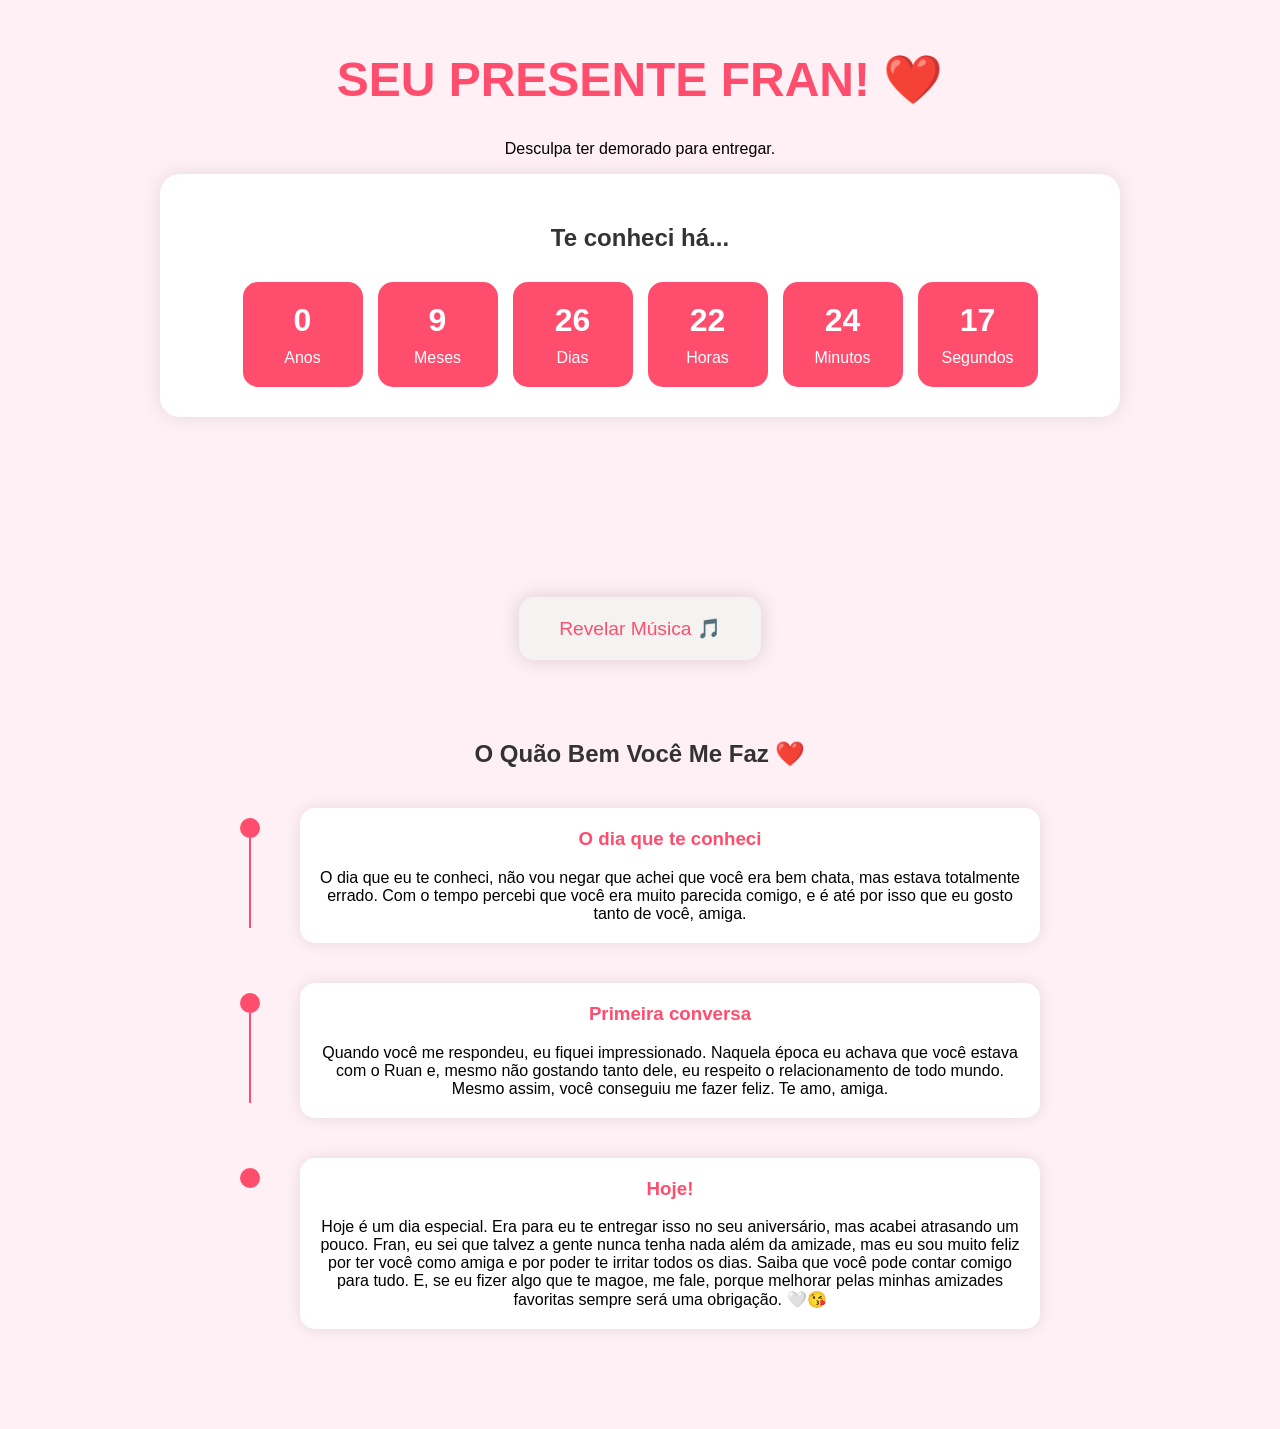
==== index.html @ 43013063 "Rename idex.html to index.html" ====
<!DOCTYPE html>
<html lang="pt-BR">

<head>
    <meta charset="UTF-8">
    <meta name="viewport" content="width=device-width, initial-scale=1.0">
    <title>Presente ❤️</title>
    <link rel="stylesheet" href="style.css">
</head>

<body>

    <header>
        <h1>SEU PRESENTE FRAN! ❤️</h1>
        <p>Desculpa ter demorado para entregar.</p>
    </header>

    <section id="contador">

        <div class="contador-box">

            <h2>Te conheci há...</h2>

            <div class="contador-caixas">

                <div class="caixa">
                    <span id="anos">0</span>
                    <p>Anos</p>
                </div>

                <div class="caixa">
                    <span id="meses">0</span>
                    <p>Meses</p>
                </div>

                <div class="caixa">
                    <span id="dias">0</span>
                    <p>Dias</p>
                </div>

                <div class="caixa">
                    <span id="horas">0</span>
                    <p>Horas</p>
                </div>

                <div class="caixa">
                    <span id="minutos">0</span>
                    <p>Minutos</p>
                </div>

                <div class="caixa">
                    <span id="segundos">0</span>
                    <p>Segundos</p>
                </div>

            </div>

        </div>

    </section>

    <div class="musica-container">

        <button id="revelarBtn" class="revelar">
            Revelar Música 🎵
        </button>

    </div>

    <div id="spotify" style="display: none;">

        <iframe
            style="border-radius:12px"
            src="https://open.spotify.com/embed/track/5yEais1zgeW1MjLrx7tsie"
            width="50%"
            height="152"
            frameborder="0"
            allowfullscreen=""
            allow="autoplay; clipboard-write; encrypted-media; fullscreen; picture-in-picture"
            loading="lazy">
        </iframe>

    </div>

    <section class="linha-do-tempo">

        <h2>O Quão Bem Você Me Faz ❤️</h2>

        <div class="evento">

            <div class="bolinha"></div>

            <div class="texto">

                <h3>O dia que te conheci</h3>

                <p>
                    O dia que eu te conheci, não vou negar que achei que você era bem chata,
                    mas estava totalmente errado. Com o tempo percebi que você era muito
                    parecida comigo, e é até por isso que eu gosto tanto de você, amiga.
                </p>

            </div>

        </div>

        <div class="evento">

            <div class="bolinha"></div>

            <div class="texto">

                <h3>Primeira conversa</h3>

                <p>
                    Quando você me respondeu, eu fiquei impressionado. Naquela época eu
                    achava que você estava com o Ruan e, mesmo não gostando tanto dele,
                    eu respeito o relacionamento de todo mundo. Mesmo assim, você conseguiu
                    me fazer feliz. Te amo, amiga.
                </p>

            </div>

        </div>

        <div class="evento">

            <div class="bolinha"></div>

            <div class="texto">

                <h3>Hoje!</h3>

                <p>
                    Hoje é um dia especial. Era para eu te entregar isso no seu aniversário,
                    mas acabei atrasando um pouco. Fran, eu sei que talvez a gente nunca tenha
                    nada além da amizade, mas eu sou muito feliz por ter você como amiga e por
                    poder te irritar todos os dias. Saiba que você pode contar comigo para tudo.
                    E, se eu fizer algo que te magoe, me fale, porque melhorar pelas minhas
                    amizades favoritas sempre será uma obrigação. 🤍😘
                </p>

            </div>

        </div>

    </section>

    <script src="script.js"></script>

</body>

</html>
---- style.css ----
body {
    text-align: center;
    font-family: Arial, sans-serif;
    background-color: #fff0f5;
    margin: 0;
    padding: 20px;
}

h1 {
    color: #ff4d6d;
    font-size: 3rem;
}

h2 {
    color: #333;
}

.contador-box {
    background: white;
    max-width: 900px;
    margin: auto;
    padding: 30px;
    border-radius: 20px;
    box-shadow: 0 0 20px rgba(0, 0, 0, 0.1);
}

.contador-caixas {
    display: flex;
    justify-content: center;
    gap: 15px;
    flex-wrap: wrap;
    margin-top: 30px;
}

.caixa {
    background: #ff4d6d;
    color: white;
    width: 100px;
    padding: 20px 10px;
    border-radius: 15px;
}

.caixa span {
    display: block;
    font-size: 2rem;
    font-weight: bold;
}

.caixa p {
    margin: 10px 0 0;
}

.revelar {
    background: #f5f2f2;
    color: #ff4d6d;
     border: none;
    padding: 20px 40px;
    font-size: 1.2rem;
    border-radius: 15px;
    cursor: pointer;
    box-shadow: 0 0 20px rgba(0, 0, 0, 0.15);
   transition: 0.3s;
}
.revelar:hover {
  transform: scale(1.05);
}
.musica-container {
    margin-top: 20vh;
}
.linha-do-tempo {
    max-width: 800px;
    margin: 80px auto;
}
.linha-do-tempo h2 {
    text-align: center;
    margin-bottom: 40px;
}

.evento {
    display: flex;
    align-items: flex-start;
    gap: 20px;
    margin-bottom: 40px;
}

.bolinha {
    width: 20px;
    height: 20px;
    background-color: #ff4d6d;
    border-radius: 50%;
    margin-right: 20px;
    margin-top: 10px;
    position: relative;
}

.bolinha::after {
    content: '';
    position: absolute;
    top: 20px;
    left: 9px;
    width: 2px;
    height: 90px;
    background-color: #ff4d6d;
}
.evento:last-child .bolinha::after {
    display: none;
}
.texto {
    flex: 1;
    background: white;
    padding: 20px;
    border-radius: 15px;
    box-shadow: 0 0 15px rgba(0, 0, 0, 0.1);
    flex: 1;
}
.texto h3 {
    margin-top: 0;
    color: #ff4d6d;
}

.texto p {
    margin: 0;
}
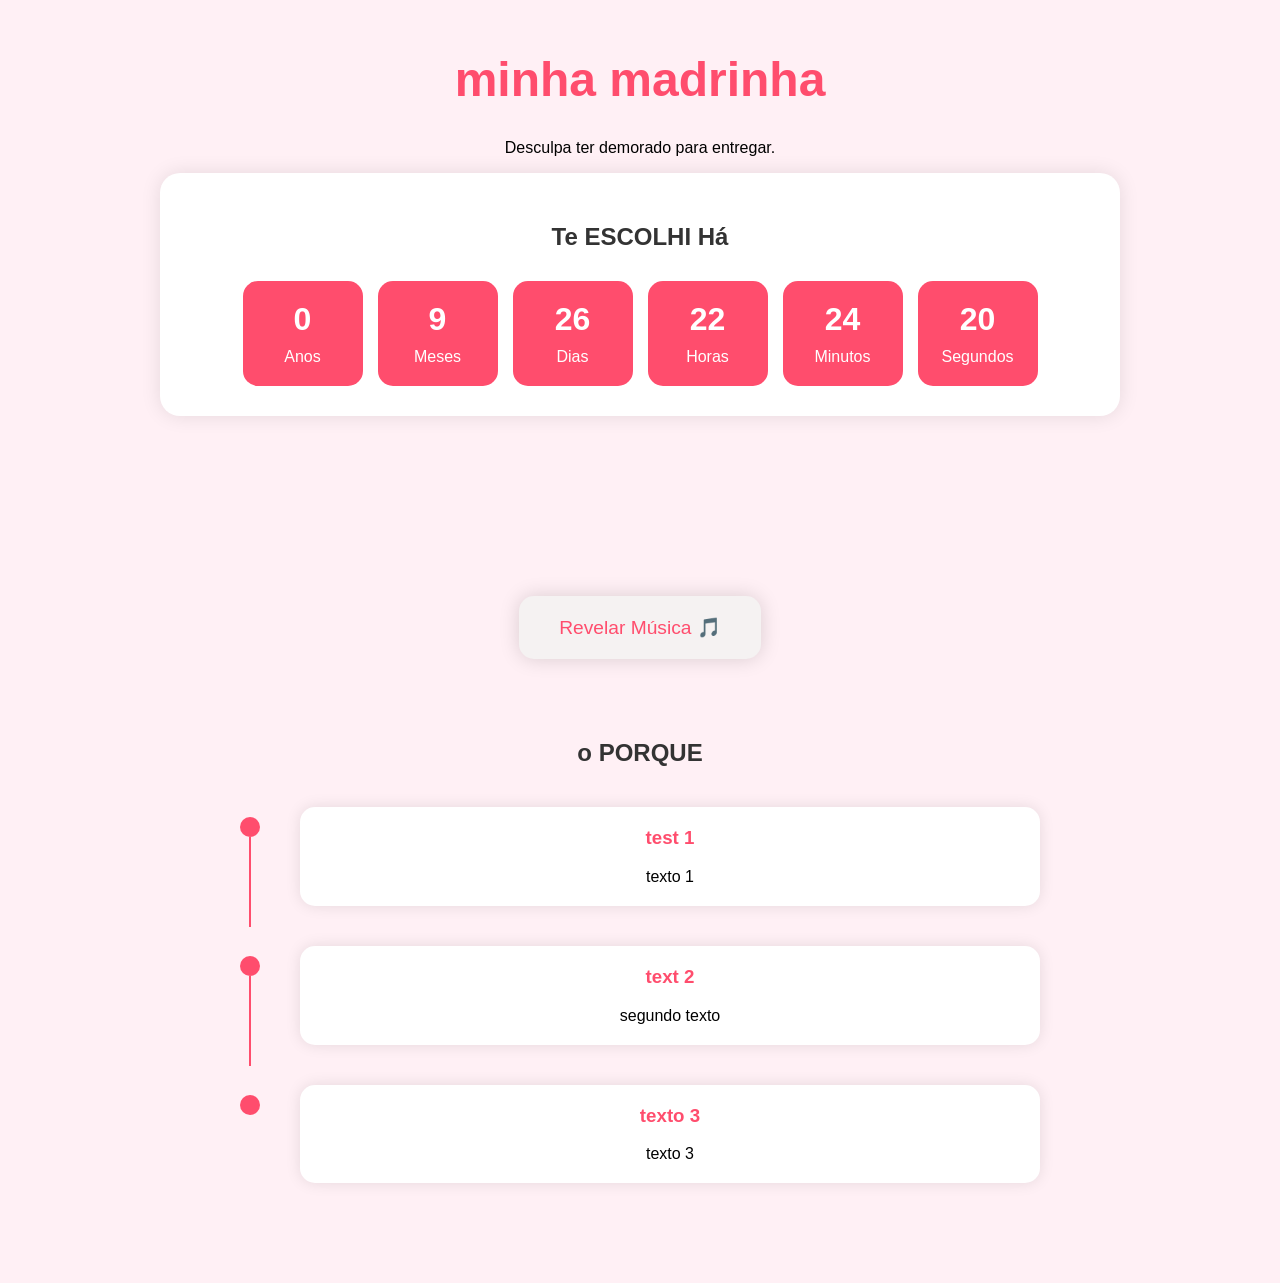
==== commit 0719ac08: "Update index.html" ====
--- a/index.html
+++ b/index.html
@@ -11,7 +11,7 @@
 <body>
 
     <header>
-        <h1>SEU PRESENTE FRAN! ❤️</h1>
+        <h1>minha madrinha</h1>
         <p>Desculpa ter demorado para entregar.</p>
     </header>
 
@@ -19,7 +19,7 @@
 
         <div class="contador-box">
 
-            <h2>Te conheci há...</h2>
+            <h2>Te ESCOLHI Há</h2>
 
             <div class="contador-caixas">
 
@@ -84,7 +84,7 @@
 
     <section class="linha-do-tempo">
 
-        <h2>O Quão Bem Você Me Faz ❤️</h2>
+        <h2> o PORQUE</h2>
 
         <div class="evento">
 
@@ -92,12 +92,10 @@
 
             <div class="texto">
 
-                <h3>O dia que te conheci</h3>
+                <h3>test 1</h3>
 
                 <p>
-                    O dia que eu te conheci, não vou negar que achei que você era bem chata,
-                    mas estava totalmente errado. Com o tempo percebi que você era muito
-                    parecida comigo, e é até por isso que eu gosto tanto de você, amiga.
+                    texto 1
                 </p>
 
             </div>
@@ -110,13 +108,10 @@
 
             <div class="texto">
 
-                <h3>Primeira conversa</h3>
+                <h3> text 2</h3></h3>
 
                 <p>
-                    Quando você me respondeu, eu fiquei impressionado. Naquela época eu
-                    achava que você estava com o Ruan e, mesmo não gostando tanto dele,
-                    eu respeito o relacionamento de todo mundo. Mesmo assim, você conseguiu
-                    me fazer feliz. Te amo, amiga.
+                 segundo texto
                 </p>
 
             </div>
@@ -129,15 +124,9 @@
 
             <div class="texto">
 
-                <h3>Hoje!</h3>
+                <h3>texto 3</h3>
 
-                <p>
-                    Hoje é um dia especial. Era para eu te entregar isso no seu aniversário,
-                    mas acabei atrasando um pouco. Fran, eu sei que talvez a gente nunca tenha
-                    nada além da amizade, mas eu sou muito feliz por ter você como amiga e por
-                    poder te irritar todos os dias. Saiba que você pode contar comigo para tudo.
-                    E, se eu fizer algo que te magoe, me fale, porque melhorar pelas minhas
-                    amizades favoritas sempre será uma obrigação. 🤍😘
+                <p>texto 3
                 </p>
 
             </div>
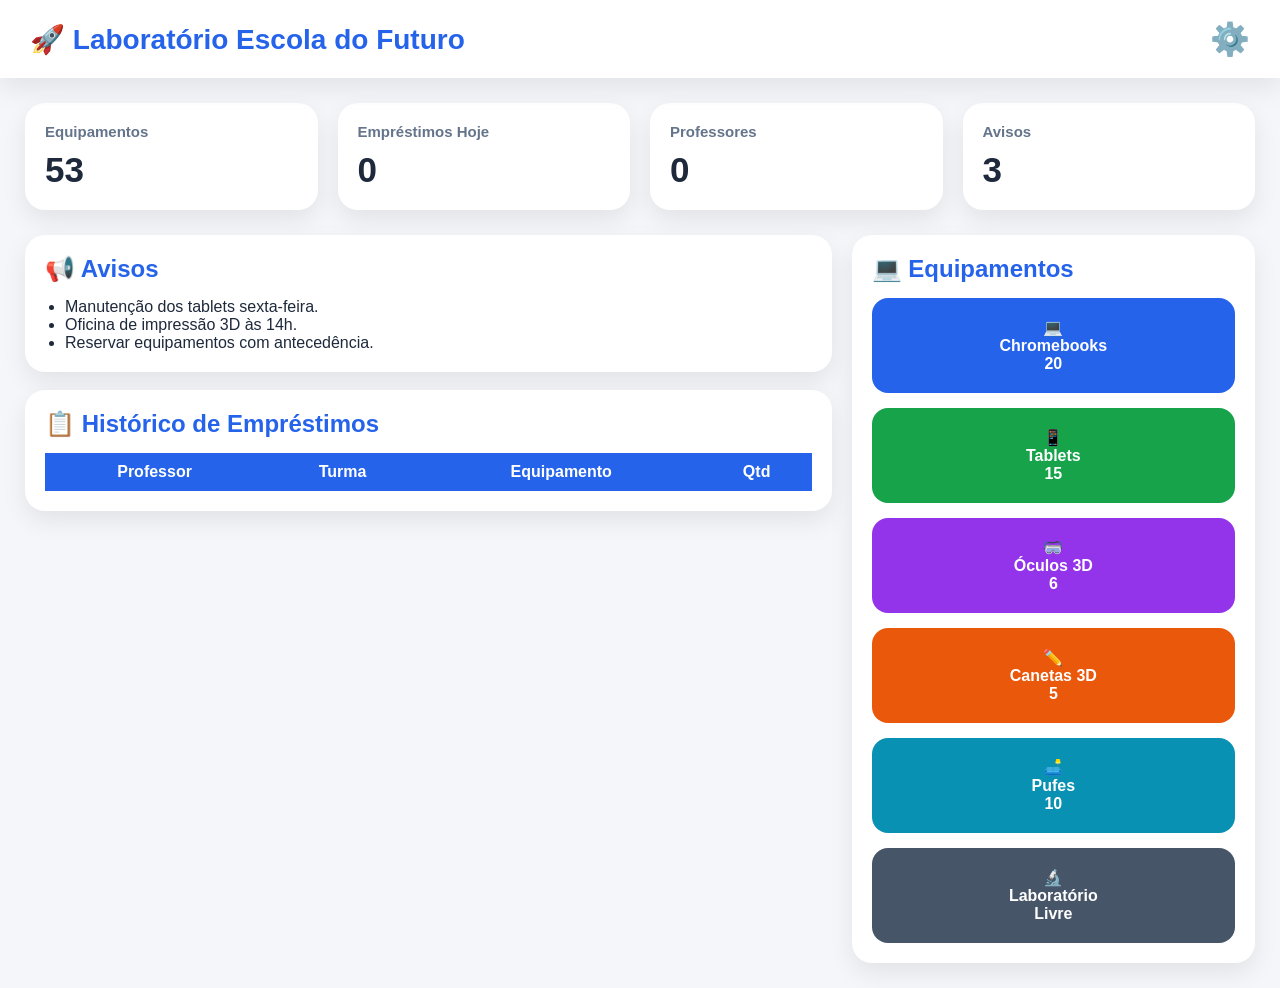
==== commit 6f1fb190: "Update index.html" ====
--- a/index.html
+++ b/index.html
@@ -1,142 +1,524 @@
 <!DOCTYPE html>
 <html lang="pt-BR">
-
 <head>
-    <meta charset="UTF-8">
-    <meta name="viewport" content="width=device-width, initial-scale=1.0">
-    <title>Presente ❤️</title>
-    <link rel="stylesheet" href="style.css">
+<meta charset="UTF-8">
+<meta name="viewport" content="width=device-width, initial-scale=1.0">
+<title>Laboratório Escola do Futuro</title>
+
+<style>
+:root{
+--bg:#f4f6f9;
+--card:#ffffff;
+--text:#1e293b;
+--primary:#2563eb;
+--border:#e2e8f0;
+--shadow:0 10px 25px rgba(0,0,0,.08);
+}
+
+*{
+margin:0;
+padding:0;
+box-sizing:border-box;
+font-family:Segoe UI,sans-serif;
+}
+
+body{
+background:var(--bg);
+color:var(--text);
+}
+
+header{
+background:white;
+padding:20px 30px;
+box-shadow:var(--shadow);
+display:flex;
+justify-content:space-between;
+align-items:center;
+position:sticky;
+top:0;
+z-index:100;
+}
+
+.logo{
+font-size:28px;
+font-weight:bold;
+color:var(--primary);
+}
+
+.gear{
+font-size:32px;
+cursor:pointer;
+transition:.3s;
+}
+
+.gear:hover{
+transform:rotate(90deg);
+}
+
+.container{
+padding:25px;
+}
+
+.stats{
+display:grid;
+grid-template-columns:repeat(auto-fit,minmax(220px,1fr));
+gap:20px;
+margin-bottom:25px;
+}
+
+.stat{
+background:white;
+padding:20px;
+border-radius:20px;
+box-shadow:var(--shadow);
+}
+
+.stat h3{
+font-size:15px;
+color:#64748b;
+}
+
+.stat h1{
+margin-top:10px;
+font-size:35px;
+}
+
+.grid{
+display:grid;
+grid-template-columns:2fr 1fr;
+gap:20px;
+}
+
+.card{
+background:white;
+padding:20px;
+border-radius:20px;
+box-shadow:var(--shadow);
+}
+
+.card h2{
+margin-bottom:15px;
+color:var(--primary);
+}
+
+.equipamentos{
+display:grid;
+grid-template-columns:repeat(auto-fit,minmax(180px,1fr));
+gap:15px;
+}
+
+.eq{
+padding:20px;
+border-radius:16px;
+color:white;
+font-weight:bold;
+text-align:center;
+}
+
+.chrome{background:#2563eb;}
+.tablet{background:#16a34a;}
+.oculos{background:#9333ea;}
+.caneta{background:#ea580c;}
+.pufes{background:#0891b2;}
+.lab{background:#475569;}
+
+input,select{
+width:100%;
+padding:10px;
+margin-top:8px;
+margin-bottom:10px;
+border:1px solid #dbe2ea;
+border-radius:10px;
+}
+
+button{
+background:#2563eb;
+color:white;
+border:none;
+padding:10px 15px;
+border-radius:10px;
+cursor:pointer;
+}
+
+button:hover{
+background:#1d4ed8;
+}
+
+table{
+width:100%;
+border-collapse:collapse;
+margin-top:10px;
+}
+
+th{
+background:#2563eb;
+color:white;
+padding:10px;
+}
+
+td{
+padding:10px;
+border-bottom:1px solid #e5e7eb;
+}
+
+.modal{
+display:none;
+position:fixed;
+top:0;
+left:0;
+width:100%;
+height:100%;
+background:rgba(0,0,0,.5);
+justify-content:center;
+align-items:center;
+z-index:999;
+}
+
+.modal-content{
+background:white;
+padding:30px;
+width:500px;
+max-width:95%;
+border-radius:20px;
+}
+
+.close{
+float:right;
+font-size:24px;
+cursor:pointer;
+}
+
+.badge{
+padding:5px 10px;
+border-radius:20px;
+background:#16a34a;
+color:white;
+font-size:12px;
+}
+
+ul{
+padding-left:20px;
+}
+
+@media(max-width:900px){
+.grid{
+grid-template-columns:1fr;
+}
+}
+</style>
 </head>
-
 <body>
 
-    <header>
-        <h1>minha madrinha</h1>
-        <p>Desculpa ter demorado para entregar.</p>
-    </header>
-
-    <section id="contador">
-
-        <div class="contador-box">
-
-            <h2>Te ESCOLHI Há</h2>
-
-            <div class="contador-caixas">
-
-                <div class="caixa">
-                    <span id="anos">0</span>
-                    <p>Anos</p>
-                </div>
-
-                <div class="caixa">
-                    <span id="meses">0</span>
-                    <p>Meses</p>
-                </div>
-
-                <div class="caixa">
-                    <span id="dias">0</span>
-                    <p>Dias</p>
-                </div>
-
-                <div class="caixa">
-                    <span id="horas">0</span>
-                    <p>Horas</p>
-                </div>
-
-                <div class="caixa">
-                    <span id="minutos">0</span>
-                    <p>Minutos</p>
-                </div>
-
-                <div class="caixa">
-                    <span id="segundos">0</span>
-                    <p>Segundos</p>
-                </div>
-
-            </div>
-
-        </div>
-
-    </section>
-
-    <div class="musica-container">
-
-        <button id="revelarBtn" class="revelar">
-            Revelar Música 🎵
-        </button>
-
-    </div>
-
-    <div id="spotify" style="display: none;">
-
-        <iframe
-            style="border-radius:12px"
-            src="https://open.spotify.com/embed/track/5yEais1zgeW1MjLrx7tsie"
-            width="50%"
-            height="152"
-            frameborder="0"
-            allowfullscreen=""
-            allow="autoplay; clipboard-write; encrypted-media; fullscreen; picture-in-picture"
-            loading="lazy">
-        </iframe>
-
-    </div>
-
-    <section class="linha-do-tempo">
-
-        <h2> o PORQUE</h2>
-
-        <div class="evento">
-
-            <div class="bolinha"></div>
-
-            <div class="texto">
-
-                <h3>test 1</h3>
-
-                <p>
-                    texto 1
-                </p>
-
-            </div>
-
-        </div>
-
-        <div class="evento">
-
-            <div class="bolinha"></div>
-
-            <div class="texto">
-
-                <h3> text 2</h3></h3>
-
-                <p>
-                 segundo texto
-                </p>
-
-            </div>
-
-        </div>
-
-        <div class="evento">
-
-            <div class="bolinha"></div>
-
-            <div class="texto">
-
-                <h3>texto 3</h3>
-
-                <p>texto 3
-                </p>
-
-            </div>
-
-        </div>
-
-    </section>
-
-    <script src="script.js"></script>
+<header>
+<div class="logo">🚀 Laboratório Escola do Futuro</div>
+<div class="gear" onclick="abrirLogin()">⚙️</div>
+</header>
+
+<div class="container">
+
+<div class="stats">
+
+<div class="stat">
+<h3>Equipamentos</h3>
+<h1 id="equipTotal">53</h1>
+</div>
+
+<div class="stat">
+<h3>Empréstimos Hoje</h3>
+<h1 id="emprestimosTotal">0</h1>
+</div>
+
+<div class="stat">
+<h3>Professores</h3>
+<h1 id="profTotal">0</h1>
+</div>
+
+<div class="stat">
+<h3>Avisos</h3>
+<h1 id="avisosTotal">3</h1>
+</div>
+
+</div>
+
+<div class="grid">
+
+<div>
+
+<div class="card">
+<h2>📢 Avisos</h2>
+
+<ul>
+<li>Manutenção dos tablets sexta-feira.</li>
+<li>Oficina de impressão 3D às 14h.</li>
+<li>Reservar equipamentos com antecedência.</li>
+</ul>
+
+</div>
+
+<br>
+
+<div class="card">
+
+<h2>📋 Histórico de Empréstimos</h2>
+
+<table>
+
+<thead>
+<tr>
+<th>Professor</th>
+<th>Turma</th>
+<th>Equipamento</th>
+<th>Qtd</th>
+</tr>
+</thead>
+
+<tbody id="historico"></tbody>
+
+</table>
+
+</div>
+
+</div>
+
+<div>
+
+<div class="card">
+
+<h2>💻 Equipamentos</h2>
+
+<div class="equipamentos">
+
+<div class="eq chrome">
+💻<br>
+Chromebooks<br>
+20
+</div>
+
+<div class="eq tablet">
+📱<br>
+Tablets<br>
+15
+</div>
+
+<div class="eq oculos">
+🥽<br>
+Óculos 3D<br>
+6
+</div>
+
+<div class="eq caneta">
+✏️<br>
+Canetas 3D<br>
+5
+</div>
+
+<div class="eq pufes">
+🛋️<br>
+Pufes<br>
+10
+</div>
+
+<div class="eq lab">
+🔬<br>
+Laboratório<br>
+Livre
+</div>
+
+</div>
+
+</div>
+
+</div>
+
+</div>
+
+</div>
+
+<!-- LOGIN -->
+
+<div class="modal" id="loginModal">
+
+<div class="modal-content">
+
+<span class="close" onclick="fecharLogin()">×</span>
+
+<h2>Área Administrativa</h2>
+
+<input
+type="password"
+id="senha"
+placeholder="Digite a senha">
+
+<button onclick="verificarSenha()">
+Entrar
+</button>
+
+</div>
+
+</div>
+
+<!-- ADMIN -->
+
+<div class="modal" id="adminModal">
+
+<div class="modal-content">
+
+<span class="close" onclick="fecharAdmin()">×</span>
+
+<h2>Painel Administrativo</h2>
+
+<input id="professor" placeholder="Professor">
+
+<input id="turma" placeholder="Turma">
+
+<select id="equipamento">
+<option>Chromebooks</option>
+<option>Tablets</option>
+<option>Óculos 3D</option>
+<option>Canetas 3D</option>
+<option>Pufes</option>
+</select>
+
+<input
+id="quantidade"
+type="number"
+placeholder="Quantidade">
+
+<button onclick="registrar()">
+Registrar Empréstimo
+</button>
+
+</div>
+
+</div>
+
+<script>
+
+let historico =
+JSON.parse(localStorage.getItem("historico")) || [];
+
+function abrirLogin(){
+document.getElementById("loginModal").style.display="flex";
+}
+
+function fecharLogin(){
+document.getElementById("loginModal").style.display="none";
+}
+
+function verificarSenha(){
+
+let senha =
+document.getElementById("senha").value;
+
+if(senha==="1212"){
+
+fecharLogin();
+
+document.getElementById("adminModal")
+.style.display="flex";
+
+}else{
+
+alert("Senha incorreta");
+
+}
+
+}
+
+function fecharAdmin(){
+
+document.getElementById("adminModal")
+.style.display="none";
+
+}
+
+function registrar(){
+
+let professor =
+document.getElementById("professor").value;
+
+let turma =
+document.getElementById("turma").value;
+
+let equipamento =
+document.getElementById("equipamento").value;
+
+let quantidade =
+document.getElementById("quantidade").value;
+
+if(
+!professor ||
+!turma ||
+!quantidade
+){
+alert("Preencha todos os campos");
+return;
+}
+
+historico.push({
+professor,
+turma,
+equipamento,
+quantidade
+});
+
+localStorage.setItem(
+"historico",
+JSON.stringify(historico)
+);
+
+render();
+
+document.getElementById("professor").value="";
+document.getElementById("turma").value="";
+document.getElementById("quantidade").value="";
+
+alert("Registro salvo!");
+
+}
+
+function render(){
+
+let html="";
+
+historico.forEach(item=>{
+
+html += `
+<tr>
+<td>${item.professor}</td>
+<td>${item.turma}</td>
+<td>${item.equipamento}</td>
+<td>
+<span class="badge">
+${item.quantidade}
+</span>
+</td>
+</tr>
+`;
+
+});
+
+document.getElementById("historico").innerHTML =
+html;
+
+document.getElementById("emprestimosTotal")
+.innerText = historico.length;
+
+let professores =
+new Set(
+historico.map(
+x=>x.professor
+)
+);
+
+document.getElementById("profTotal")
+.innerText = professores.size;
+
+}
+
+render();
+
+</script>
 
 </body>
-
 </html>
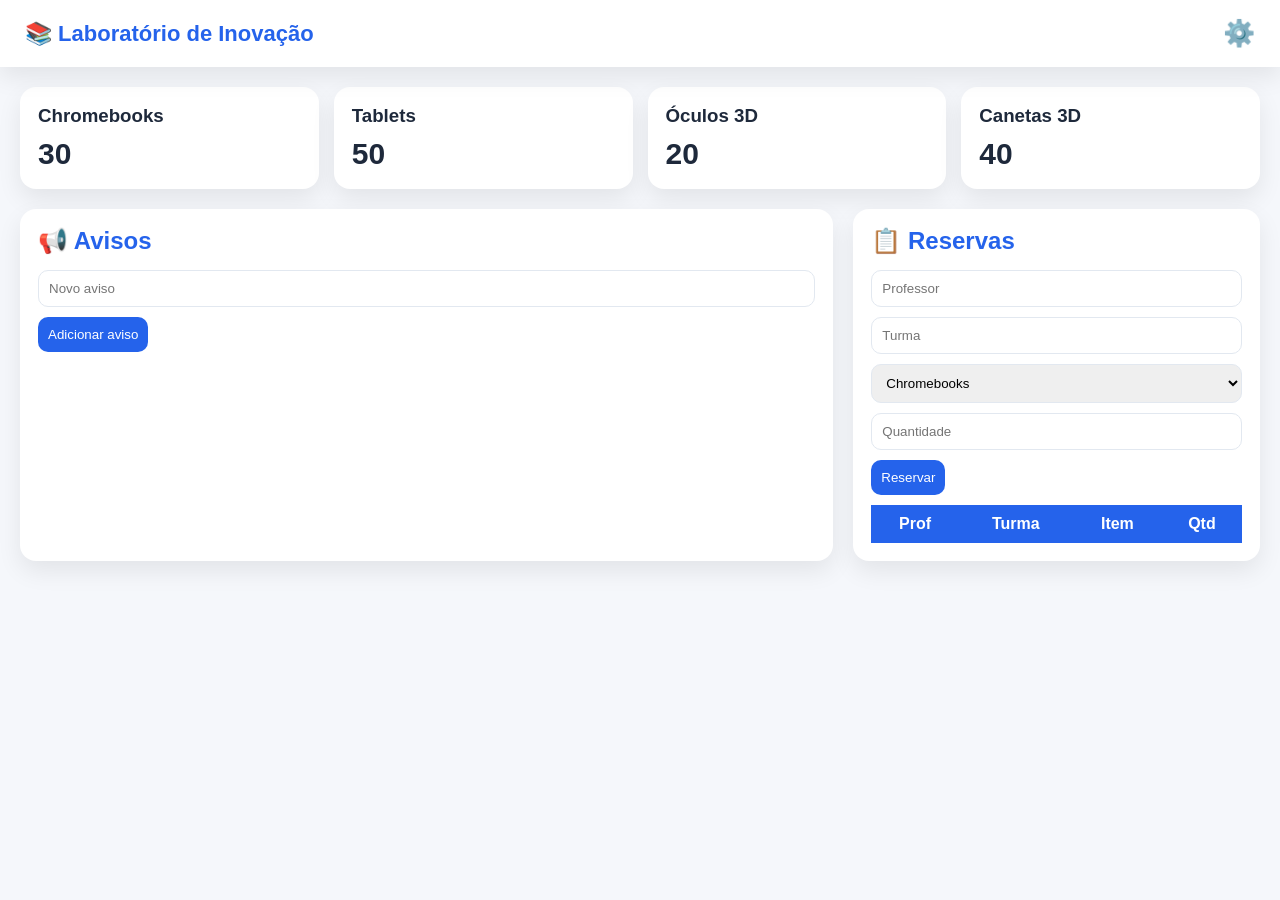
==== commit 27b5afa4: "Update index.html" ====
--- a/index.html
+++ b/index.html
@@ -3,11 +3,11 @@
 <head>
 <meta charset="UTF-8">
 <meta name="viewport" content="width=device-width, initial-scale=1.0">
-<title>Laboratório Escola do Futuro</title>
+<title>Laboratório de Inovação</title>
 
 <style>
 :root{
---bg:#f4f6f9;
+--bg:#f5f7fb;
 --card:#ffffff;
 --text:#1e293b;
 --primary:#2563eb;
@@ -19,7 +19,7 @@
 margin:0;
 padding:0;
 box-sizing:border-box;
-font-family:Segoe UI,sans-serif;
+font-family:Segoe UI,Arial;
 }
 
 body{
@@ -29,119 +29,85 @@
 
 header{
 background:white;
-padding:20px 30px;
-box-shadow:var(--shadow);
+padding:18px 25px;
 display:flex;
 justify-content:space-between;
 align-items:center;
+box-shadow:var(--shadow);
 position:sticky;
 top:0;
-z-index:100;
 }
 
 .logo{
-font-size:28px;
-font-weight:bold;
+font-size:22px;
+font-weight:700;
 color:var(--primary);
 }
 
 .gear{
-font-size:32px;
+font-size:26px;
 cursor:pointer;
 transition:.3s;
 }
-
-.gear:hover{
-transform:rotate(90deg);
-}
+.gear:hover{transform:rotate(90deg);}
 
 .container{
-padding:25px;
+padding:20px;
 }
 
 .stats{
 display:grid;
-grid-template-columns:repeat(auto-fit,minmax(220px,1fr));
-gap:20px;
-margin-bottom:25px;
+grid-template-columns:repeat(auto-fit,minmax(200px,1fr));
+gap:15px;
 }
 
 .stat{
 background:white;
-padding:20px;
-border-radius:20px;
+padding:18px;
+border-radius:16px;
 box-shadow:var(--shadow);
 }
 
-.stat h3{
-font-size:15px;
-color:#64748b;
-}
-
 .stat h1{
+font-size:30px;
 margin-top:10px;
-font-size:35px;
 }
 
 .grid{
 display:grid;
 grid-template-columns:2fr 1fr;
 gap:20px;
+margin-top:20px;
 }
 
 .card{
 background:white;
-padding:20px;
-border-radius:20px;
+padding:18px;
+border-radius:16px;
 box-shadow:var(--shadow);
 }
 
-.card h2{
-margin-bottom:15px;
+h2{
+margin-bottom:10px;
 color:var(--primary);
 }
 
-.equipamentos{
-display:grid;
-grid-template-columns:repeat(auto-fit,minmax(180px,1fr));
-gap:15px;
-}
-
-.eq{
-padding:20px;
-border-radius:16px;
+button{
+background:var(--primary);
 color:white;
-font-weight:bold;
-text-align:center;
-}
-
-.chrome{background:#2563eb;}
-.tablet{background:#16a34a;}
-.oculos{background:#9333ea;}
-.caneta{background:#ea580c;}
-.pufes{background:#0891b2;}
-.lab{background:#475569;}
+border:none;
+padding:10px;
+border-radius:10px;
+cursor:pointer;
+margin-top:5px;
+}
 
 input,select{
 width:100%;
 padding:10px;
-margin-top:8px;
-margin-bottom:10px;
-border:1px solid #dbe2ea;
+margin:5px 0;
 border-radius:10px;
-}
-
-button{
-background:#2563eb;
-color:white;
-border:none;
-padding:10px 15px;
-border-radius:10px;
-cursor:pointer;
-}
-
-button:hover{
-background:#1d4ed8;
+border:1px solid var(--border);
 }
 
 table{
@@ -151,372 +117,259 @@
 }
 
 th{
-background:#2563eb;
+background:var(--primary);
 color:white;
 padding:10px;
 }
 
 td{
 padding:10px;
-border-bottom:1px solid #e5e7eb;
+border-bottom:1px solid #eee;
 }
 
 .modal{
 display:none;
 position:fixed;
-top:0;
-left:0;
-width:100%;
-height:100%;
+inset:0;
 background:rgba(0,0,0,.5);
 justify-content:center;
 align-items:center;
-z-index:999;
-}
-
-.modal-content{
+}
+
+.box{
 background:white;
-padding:30px;
-width:500px;
+padding:20px;
+border-radius:16px;
+width:400px;
 max-width:95%;
-border-radius:20px;
 }
 
 .close{
 float:right;
-font-size:24px;
 cursor:pointer;
+font-size:22px;
 }
 
 .badge{
-padding:5px 10px;
-border-radius:20px;
 background:#16a34a;
 color:white;
+padding:4px 8px;
+border-radius:10px;
 font-size:12px;
-}
-
-ul{
-padding-left:20px;
-}
-
-@media(max-width:900px){
-.grid{
-grid-template-columns:1fr;
-}
 }
 </style>
 </head>
 <body>
 
 <header>
-<div class="logo">🚀 Laboratório Escola do Futuro</div>
-<div class="gear" onclick="abrirLogin()">⚙️</div>
+<div class="logo">📚 Laboratório de Inovação</div>
+<div class="gear" onclick="openLogin()">⚙️</div>
 </header>
 
 <div class="container">
 
+<!-- STATS -->
 <div class="stats">
-
 <div class="stat">
-<h3>Equipamentos</h3>
-<h1 id="equipTotal">53</h1>
+<h3>Chromebooks</h3>
+<h1 id="crome">30</h1>
 </div>
 
 <div class="stat">
-<h3>Empréstimos Hoje</h3>
-<h1 id="emprestimosTotal">0</h1>
+<h3>Tablets</h3>
+<h1 id="tablet">50</h1>
 </div>
 
 <div class="stat">
-<h3>Professores</h3>
-<h1 id="profTotal">0</h1>
+<h3>Óculos 3D</h3>
+<h1 id="oculos">20</h1>
 </div>
 
 <div class="stat">
-<h3>Avisos</h3>
-<h1 id="avisosTotal">3</h1>
-</div>
-
-</div>
-
+<h3>Canetas 3D</h3>
+<h1 id="caneta">40</h1>
+</div>
+</div>
+
+<!-- GRID -->
 <div class="grid">
 
-<div>
-
+<!-- AVISOS -->
 <div class="card">
 <h2>📢 Avisos</h2>
 
-<ul>
-<li>Manutenção dos tablets sexta-feira.</li>
-<li>Oficina de impressão 3D às 14h.</li>
-<li>Reservar equipamentos com antecedência.</li>
-</ul>
-
-</div>
-
-<br>
-
+<input id="avisoTxt" placeholder="Novo aviso">
+<button onclick="addAviso()">Adicionar aviso</button>
+
+<ul id="avisos"></ul>
+</div>
+
+<!-- RESERVAS -->
 <div class="card">
-
-<h2>📋 Histórico de Empréstimos</h2>
-
-<table>
-
-<thead>
-<tr>
-<th>Professor</th>
-<th>Turma</th>
-<th>Equipamento</th>
-<th>Qtd</th>
-</tr>
-</thead>
-
-<tbody id="historico"></tbody>
-
-</table>
-
-</div>
-
-</div>
-
-<div>
-
-<div class="card">
-
-<h2>💻 Equipamentos</h2>
-
-<div class="equipamentos">
-
-<div class="eq chrome">
-💻<br>
-Chromebooks<br>
-20
-</div>
-
-<div class="eq tablet">
-📱<br>
-Tablets<br>
-15
-</div>
-
-<div class="eq oculos">
-🥽<br>
-Óculos 3D<br>
-6
-</div>
-
-<div class="eq caneta">
-✏️<br>
-Canetas 3D<br>
-5
-</div>
-
-<div class="eq pufes">
-🛋️<br>
-Pufes<br>
-10
-</div>
-
-<div class="eq lab">
-🔬<br>
-Laboratório<br>
-Livre
-</div>
-
-</div>
-
-</div>
-
-</div>
-
-</div>
-
-</div>
-
-<!-- LOGIN -->
-
-<div class="modal" id="loginModal">
-
-<div class="modal-content">
-
-<span class="close" onclick="fecharLogin()">×</span>
-
-<h2>Área Administrativa</h2>
-
-<input
-type="password"
-id="senha"
-placeholder="Digite a senha">
-
-<button onclick="verificarSenha()">
-Entrar
-</button>
-
-</div>
-
-</div>
-
-<!-- ADMIN -->
-
-<div class="modal" id="adminModal">
-
-<div class="modal-content">
-
-<span class="close" onclick="fecharAdmin()">×</span>
-
-<h2>Painel Administrativo</h2>
-
-<input id="professor" placeholder="Professor">
-
+<h2>📋 Reservas</h2>
+
+<input id="prof" placeholder="Professor">
 <input id="turma" placeholder="Turma">
 
-<select id="equipamento">
+<select id="item">
 <option>Chromebooks</option>
 <option>Tablets</option>
 <option>Óculos 3D</option>
 <option>Canetas 3D</option>
-<option>Pufes</option>
 </select>
 
-<input
-id="quantidade"
-type="number"
-placeholder="Quantidade">
-
-<button onclick="registrar()">
-Registrar Empréstimo
-</button>
-
-</div>
-
+<input id="qtd" type="number" placeholder="Quantidade">
+
+<button onclick="addReserva()">Reservar</button>
+
+<table>
+<thead>
+<tr>
+<th>Prof</th>
+<th>Turma</th>
+<th>Item</th>
+<th>Qtd</th>
+</tr>
+</thead>
+<tbody id="reservas"></tbody>
+</table>
+</div>
+
+</div>
+</div>
+
+<!-- LOGIN -->
+<div class="modal" id="login">
+<div class="box">
+<span class="close" onclick="closeLogin()">×</span>
+<h3>Área Admin</h3>
+<input type="password" id="senha" placeholder="Senha">
+<button onclick="login()">Entrar</button>
+</div>
+</div>
+
+<!-- ADMIN -->
+<div class="modal" id="admin">
+<div class="box">
+<span class="close" onclick="closeAdmin()">×</span>
+<h3>Configuração do Sistema</h3>
+
+<h4>Alterar Quantidades</h4>
+
+<input id="nCrome" type="number" placeholder="Chromebooks">
+<input id="nTablet" type="number" placeholder="Tablets">
+<input id="nOculos" type="number" placeholder="Óculos 3D">
+<input id="nCaneta" type="number" placeholder="Canetas 3D">
+
+<button onclick="salvarItens()">Salvar</button>
+
+<h4 style="margin-top:10px;">Avisos</h4>
+
+<input id="delAviso" placeholder="Remover aviso (texto)">
+<button onclick="removerAviso()">Remover</button>
+
+</div>
 </div>
 
 <script>
 
-let historico =
-JSON.parse(localStorage.getItem("historico")) || [];
-
-function abrirLogin(){
-document.getElementById("loginModal").style.display="flex";
-}
-
-function fecharLogin(){
-document.getElementById("loginModal").style.display="none";
-}
-
-function verificarSenha(){
-
-let senha =
-document.getElementById("senha").value;
-
-if(senha==="1212"){
-
-fecharLogin();
-
-document.getElementById("adminModal")
-.style.display="flex";
-
+let reservas = JSON.parse(localStorage.getItem("res")) || [];
+let avisos = JSON.parse(localStorage.getItem("avisos")) || [];
+
+let estoque = {
+crome:30,
+tablet:50,
+oculos:20,
+caneta:40
+};
+
+function updateUI(){
+
+document.getElementById("crome").innerText = estoque.crome;
+document.getElementById("tablet").innerText = estoque.tablet;
+document.getElementById("oculos").innerText = estoque.oculos;
+document.getElementById("caneta").innerText = estoque.caneta;
+
+let a="";
+avisos.forEach(v=>{
+a+=`<li>${v}</li>`;
+});
+document.getElementById("avisos").innerHTML=a;
+
+let r="";
+reservas.forEach(v=>{
+r+=`<tr>
+<td>${v.prof}</td>
+<td>${v.turma}</td>
+<td>${v.item}</td>
+<td><span class="badge">${v.qtd}</span></td>
+</tr>`;
+});
+document.getElementById("reservas").innerHTML=r;
+}
+
+function addAviso(){
+let v=document.getElementById("avisoTxt").value;
+if(!v) return;
+avisos.push(v);
+localStorage.setItem("avisos",JSON.stringify(avisos));
+document.getElementById("avisoTxt").value="";
+updateUI();
+}
+
+function removerAviso(){
+let v=document.getElementById("delAviso").value;
+avisos=avisos.filter(a=>a!==v);
+localStorage.setItem("avisos",JSON.stringify(avisos));
+updateUI();
+}
+
+function addReserva(){
+let prof=document.getElementById("prof").value;
+let turma=document.getElementById("turma").value;
+let item=document.getElementById("item").value;
+let qtd=document.getElementById("qtd").value;
+
+if(!prof||!turma||!qtd) return;
+
+reservas.push({prof,turma,item,qtd});
+localStorage.setItem("res",JSON.stringify(reservas));
+
+updateUI();
+}
+
+function openLogin(){
+document.getElementById("login").style.display="flex";
+}
+
+function closeLogin(){
+document.getElementById("login").style.display="none";
+}
+
+function login(){
+let s=document.getElementById("senha").value;
+if(s==="1212"){
+closeLogin();
+document.getElementById("admin").style.display="flex";
 }else{
-
-alert("Senha incorreta");
-
-}
-
-}
-
-function fecharAdmin(){
-
-document.getElementById("adminModal")
-.style.display="none";
-
-}
-
-function registrar(){
-
-let professor =
-document.getElementById("professor").value;
-
-let turma =
-document.getElementById("turma").value;
-
-let equipamento =
-document.getElementById("equipamento").value;
-
-let quantidade =
-document.getElementById("quantidade").value;
-
-if(
-!professor ||
-!turma ||
-!quantidade
-){
-alert("Preencha todos os campos");
-return;
-}
-
-historico.push({
-professor,
-turma,
-equipamento,
-quantidade
-});
-
-localStorage.setItem(
-"historico",
-JSON.stringify(historico)
-);
-
-render();
-
-document.getElementById("professor").value="";
-document.getElementById("turma").value="";
-document.getElementById("quantidade").value="";
-
-alert("Registro salvo!");
-
-}
-
-function render(){
-
-let html="";
-
-historico.forEach(item=>{
-
-html += `
-<tr>
-<td>${item.professor}</td>
-<td>${item.turma}</td>
-<td>${item.equipamento}</td>
-<td>
-<span class="badge">
-${item.quantidade}
-</span>
-</td>
-</tr>
-`;
-
-});
-
-document.getElementById("historico").innerHTML =
-html;
-
-document.getElementById("emprestimosTotal")
-.innerText = historico.length;
-
-let professores =
-new Set(
-historico.map(
-x=>x.professor
-)
-);
-
-document.getElementById("profTotal")
-.innerText = professores.size;
-
-}
-
-render();
+alert("Senha errada");
+}
+}
+
+function closeAdmin(){
+document.getElementById("admin").style.display="none";
+}
+
+function salvarItens(){
+estoque.crome=document.getElementById("nCrome").value||estoque.crome;
+estoque.tablet=document.getElementById("nTablet").value||estoque.tablet;
+estoque.oculos=document.getElementById("nOculos").value||estoque.oculos;
+estoque.caneta=document.getElementById("nCaneta").value||estoque.caneta;
+updateUI();
+alert("Atualizado!");
+}
+
+updateUI();
 
 </script>
 
